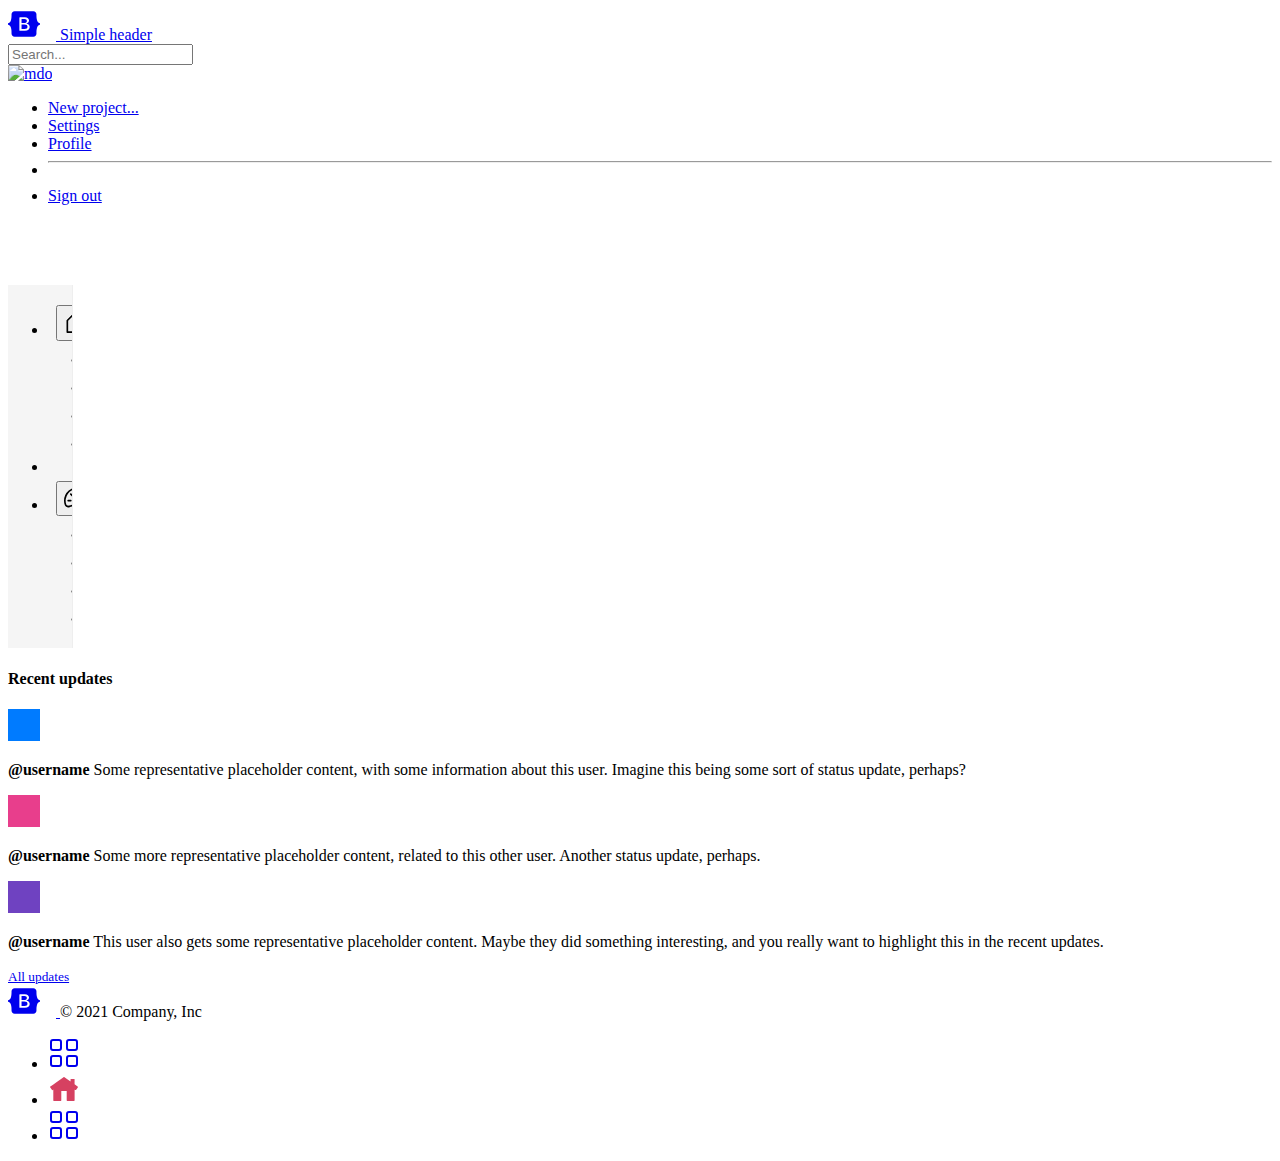
==== index.html @ f5dc9bea "data table added" ====
<!doctype html>
<html lang="en">

<head>
  <!-- Required meta tags -->
  <meta charset="utf-8">
  <meta name="viewport" content="width=device-width, initial-scale=1">

  <!-- Bootstrap CSS -->

  <link href="https://cdn.jsdelivr.net/npm/bootstrap@5.1.3/dist/css/bootstrap.min.css" rel="stylesheet"
    integrity="sha384-1BmE4kWBq78iYhFldvKuhfTAU6auU8tT94WrHftjDbrCEXSU1oBoqyl2QvZ6jIW3" crossorigin="anonymous">
  <title>Hello, world!</title>

  <!-- custom CSS -->
  <link rel="stylesheet" href="./assets/theme.css">
  <link rel="stylesheet" href="./assets/site.css">
  <link rel="stylesheet" href="./assets/sidebar.css">

</head>

<body>
  <svg xmlns="http://www.w3.org/2000/svg" style="display: none;">
    <symbol id="bootstrap" viewBox="0 0 118 94">
      <path fill-rule="evenodd" clip-rule="evenodd"
        d="M24.509 0c-6.733 0-11.715 5.893-11.492 12.284.214 6.14-.064 14.092-2.066 20.577C8.943 39.365 5.547 43.485 0 44.014v5.972c5.547.529 8.943 4.649 10.951 11.153 2.002 6.485 2.28 14.437 2.066 20.577C12.794 88.106 17.776 94 24.51 94H93.5c6.733 0 11.714-5.893 11.491-12.284-.214-6.14.064-14.092 2.066-20.577 2.009-6.504 5.396-10.624 10.943-11.153v-5.972c-5.547-.529-8.934-4.649-10.943-11.153-2.002-6.484-2.28-14.437-2.066-20.577C105.214 5.894 100.233 0 93.5 0H24.508zM80 57.863C80 66.663 73.436 72 62.543 72H44a2 2 0 01-2-2V24a2 2 0 012-2h18.437c9.083 0 15.044 4.92 15.044 12.474 0 5.302-4.01 10.049-9.119 10.88v.277C75.317 46.394 80 51.21 80 57.863zM60.521 28.34H49.948v14.934h8.905c6.884 0 10.68-2.772 10.68-7.727 0-4.643-3.264-7.207-9.012-7.207zM49.948 49.2v16.458H60.91c7.167 0 10.964-2.876 10.964-8.281 0-5.406-3.903-8.178-11.425-8.178H49.948z">
      </path>
    </symbol>
    <symbol id="home" viewBox="0 0 16 16">
      <path
        d="M8.354 1.146a.5.5 0 0 0-.708 0l-6 6A.5.5 0 0 0 1.5 7.5v7a.5.5 0 0 0 .5.5h4.5a.5.5 0 0 0 .5-.5v-4h2v4a.5.5 0 0 0 .5.5H14a.5.5 0 0 0 .5-.5v-7a.5.5 0 0 0-.146-.354L13 5.793V2.5a.5.5 0 0 0-.5-.5h-1a.5.5 0 0 0-.5.5v1.293L8.354 1.146zM2.5 14V7.707l5.5-5.5 5.5 5.5V14H10v-4a.5.5 0 0 0-.5-.5h-3a.5.5 0 0 0-.5.5v4H2.5z">
      </path>
    </symbol>
    <symbol id="speedometer2" viewBox="0 0 16 16">
      <path
        d="M8 4a.5.5 0 0 1 .5.5V6a.5.5 0 0 1-1 0V4.5A.5.5 0 0 1 8 4zM3.732 5.732a.5.5 0 0 1 .707 0l.915.914a.5.5 0 1 1-.708.708l-.914-.915a.5.5 0 0 1 0-.707zM2 10a.5.5 0 0 1 .5-.5h1.586a.5.5 0 0 1 0 1H2.5A.5.5 0 0 1 2 10zm9.5 0a.5.5 0 0 1 .5-.5h1.5a.5.5 0 0 1 0 1H12a.5.5 0 0 1-.5-.5zm.754-4.246a.389.389 0 0 0-.527-.02L7.547 9.31a.91.91 0 1 0 1.302 1.258l3.434-4.297a.389.389 0 0 0-.029-.518z">
      </path>
      <path fill-rule="evenodd"
        d="M0 10a8 8 0 1 1 15.547 2.661c-.442 1.253-1.845 1.602-2.932 1.25C11.309 13.488 9.475 13 8 13c-1.474 0-3.31.488-4.615.911-1.087.352-2.49.003-2.932-1.25A7.988 7.988 0 0 1 0 10zm8-7a7 7 0 0 0-6.603 9.329c.203.575.923.876 1.68.63C4.397 12.533 6.358 12 8 12s3.604.532 4.923.96c.757.245 1.477-.056 1.68-.631A7 7 0 0 0 8 3z">
      </path>
    </symbol>
    <symbol id="table" viewBox="0 0 16 16">
      <path
        d="M0 2a2 2 0 0 1 2-2h12a2 2 0 0 1 2 2v12a2 2 0 0 1-2 2H2a2 2 0 0 1-2-2V2zm15 2h-4v3h4V4zm0 4h-4v3h4V8zm0 4h-4v3h3a1 1 0 0 0 1-1v-2zm-5 3v-3H6v3h4zm-5 0v-3H1v2a1 1 0 0 0 1 1h3zm-4-4h4V8H1v3zm0-4h4V4H1v3zm5-3v3h4V4H6zm4 4H6v3h4V8z">
      </path>
    </symbol>
    <symbol id="people-circle" viewBox="0 0 16 16">
      <path d="M11 6a3 3 0 1 1-6 0 3 3 0 0 1 6 0z"></path>
      <path fill-rule="evenodd"
        d="M0 8a8 8 0 1 1 16 0A8 8 0 0 1 0 8zm8-7a7 7 0 0 0-5.468 11.37C3.242 11.226 4.805 10 8 10s4.757 1.225 5.468 2.37A7 7 0 0 0 8 1z">
      </path>
    </symbol>
    <symbol id="grid" viewBox="0 0 16 16">
      <path
        d="M1 2.5A1.5 1.5 0 0 1 2.5 1h3A1.5 1.5 0 0 1 7 2.5v3A1.5 1.5 0 0 1 5.5 7h-3A1.5 1.5 0 0 1 1 5.5v-3zM2.5 2a.5.5 0 0 0-.5.5v3a.5.5 0 0 0 .5.5h3a.5.5 0 0 0 .5-.5v-3a.5.5 0 0 0-.5-.5h-3zm6.5.5A1.5 1.5 0 0 1 10.5 1h3A1.5 1.5 0 0 1 15 2.5v3A1.5 1.5 0 0 1 13.5 7h-3A1.5 1.5 0 0 1 9 5.5v-3zm1.5-.5a.5.5 0 0 0-.5.5v3a.5.5 0 0 0 .5.5h3a.5.5 0 0 0 .5-.5v-3a.5.5 0 0 0-.5-.5h-3zM1 10.5A1.5 1.5 0 0 1 2.5 9h3A1.5 1.5 0 0 1 7 10.5v3A1.5 1.5 0 0 1 5.5 15h-3A1.5 1.5 0 0 1 1 13.5v-3zm1.5-.5a.5.5 0 0 0-.5.5v3a.5.5 0 0 0 .5.5h3a.5.5 0 0 0 .5-.5v-3a.5.5 0 0 0-.5-.5h-3zm6.5.5A1.5 1.5 0 0 1 10.5 9h3a1.5 1.5 0 0 1 1.5 1.5v3a1.5 1.5 0 0 1-1.5 1.5h-3A1.5 1.5 0 0 1 9 13.5v-3zm1.5-.5a.5.5 0 0 0-.5.5v3a.5.5 0 0 0 .5.5h3a.5.5 0 0 0 .5-.5v-3a.5.5 0 0 0-.5-.5h-3z">
      </path>
    </symbol>
  </svg>

  <header class="p-3 mb-3 border-bottom fixed-top shadow bg-white">
    <div class="container-fluid">
      <div class="d-flex flex-wrap align-items-center justify-content-start">
        <a href="/" class="d-flex align-items-center mb-0 me-auto text-dark text-decoration-none">
          <svg class="bi me-2" width="40" height="32">
            <use xlink:href="#bootstrap"></use>
          </svg>
          <span class="fs-4">Simple header</span>
        </a>


        <form class="mb-0 me-3 col-2 col-sm-3">
          <input type="search" class="form-control" placeholder="Search..." aria-label="Search">
        </form>

        <div class="mb-0 me-1 dropdown text-end">
          <a href="#" class="d-block link-dark text-decoration-none dropdown-toggle" id="dropdownUser1"
            data-bs-toggle="dropdown" aria-expanded="false">
            <img src="https://avatars.githubusercontent.com/u/11496339?s=400&u=79f0d5cd3d0e6a679fa469da78cd399a2de04589&v=4" alt="mdo" class="rounded-circle" width="32" height="32">
          </a>
          <ul class="dropdown-menu text-small" aria-labelledby="dropdownUser1">
            <li><a class="dropdown-item" href="#">New project...</a></li>
            <li><a class="dropdown-item" href="#">Settings</a></li>
            <li><a class="dropdown-item" href="#">Profile</a></li>
            <li>
              <hr class="dropdown-divider">
            </li>
            <li><a class="dropdown-item" href="#">Sign out</a></li>
          </ul>
        </div>
      </div>
    </div>
  </header>

  <div class="container-fluid ps-0 pe-0" style="margin-top:5rem">
    <div class="d-flex flex-row border-0 bg-light">
      <div onmouseleave="toggleSubMenu()"
        class="col-2  sidebar d-block ps-1 pe-1 link-dark text-decoration-none shadow-lg p-3 mb-2 bg-white rounded">

        <ul class="list-unstyled">

          <li class="mb-1">

            <div class="d-flex btn-group btn-toggle align-items-center rounded collapsed" role="group"
              data-bs-toggle="collapse" data-bs-target="#home-collapse" aria-expanded="false">
              <button type="button" class="btn flex-shrink-0 flex-grow-0 ps-1 pe-3"><svg class="btn bi p-0 m-0"
                  role="img" aria-label="dashboard">
                  <use xlink:href="#home"></use>
                </svg></button>
              <button style="font-size: 1rem; font-weight:600;" type="button" class="w-100 btn m-0 p-0">Home</button>
            </div>

            <div class="collapse" id="home-collapse">
              <ul class="btn-toggle-nav list-unstyled fw-normal pb-1 small">
                <li><a href="./table.html" class="link-dark rounded">Table</a></li>
                <li><a href="#" class="link-dark rounded">Processed</a></li>
                <li><a href="#" class="link-dark rounded">Shipped</a></li>
                <li><a href="#" class="link-dark rounded">Returned</a></li>
              </ul>
            </div>
          </li>

          <li class="border-top my-1"></li>

          <li class="mb-1">

            <div class="d-flex btn-group btn-toggle align-items-center rounded collapsed" role="group"
              data-bs-toggle="collapse" data-bs-target="#dashboard-collapse" aria-expanded="false">
              <button type="button" class="btn flex-shrink-0 flex-grow-0 ps-1 pe-3"><svg class="btn bi p-0 m-0"
                  role="img" aria-label="dashboard">
                  <use xlink:href="#speedometer2"></use>
                </svg></button>
              <button style="font-size: 1rem; font-weight:600;" type="button"
                class="w-100 btn m-0 p-0">Dashboard</button>
            </div>

            <div class="collapse" id="dashboard-collapse">
              <ul class="btn-toggle-nav list-unstyled fw-normal pb-1 small">
                <li><a href="#" class="link-dark rounded">New</a></li>
                <li><a href="#" class="link-dark rounded">Processed</a></li>
                <li><a href="#" class="link-dark rounded">Shipped</a></li>
                <li><a href="#" class="link-dark rounded">Returned</a></li>
              </ul>
            </div>
          </li>


        </ul>


      </div>
      <div class="col-auto flex-fill px-2 min-vh-100">

        <div class="d-flex flex-column">
          <div class="my-3 p-3 bg-body rounded shadow-sm">
            <h4 class="border-bottom pb-2 mb-0">Recent updates</h4>
            <div class="d-flex text-muted pt-3">
              <svg class="bd-placeholder-img flex-shrink-0 me-2 rounded" width="32" height="32"
                xmlns="http://www.w3.org/2000/svg" role="img" aria-label="Placeholder: 32x32"
                preserveAspectRatio="xMidYMid slice" focusable="false">
                <title>Placeholder</title>
                <rect width="100%" height="100%" fill="#007bff"></rect><text x="50%" y="50%" fill="#007bff"
                  dy=".3em">32x32</text>
              </svg>

              <p class="pb-3 mb-0 small lh-sm border-bottom">
                <strong class="d-block text-gray-dark">@username</strong>
                Some representative placeholder content, with some information about this user. Imagine this being some
                sort of status update, perhaps?
              </p>
            </div>
            <div class="d-flex text-muted pt-3">
              <svg class="bd-placeholder-img flex-shrink-0 me-2 rounded" width="32" height="32"
                xmlns="http://www.w3.org/2000/svg" role="img" aria-label="Placeholder: 32x32"
                preserveAspectRatio="xMidYMid slice" focusable="false">
                <title>Placeholder</title>
                <rect width="100%" height="100%" fill="#e83e8c"></rect><text x="50%" y="50%" fill="#e83e8c"
                  dy=".3em">32x32</text>
              </svg>

              <p class="pb-3 mb-0 small lh-sm border-bottom">
                <strong class="d-block text-gray-dark">@username</strong>
                Some more representative placeholder content, related to this other user. Another status update,
                perhaps.
              </p>
            </div>
            <div class="d-flex text-muted pt-3">
              <svg class="bd-placeholder-img flex-shrink-0 me-2 rounded" width="32" height="32"
                xmlns="http://www.w3.org/2000/svg" role="img" aria-label="Placeholder: 32x32"
                preserveAspectRatio="xMidYMid slice" focusable="false">
                <title>Placeholder</title>
                <rect width="100%" height="100%" fill="#6f42c1"></rect><text x="50%" y="50%" fill="#6f42c1"
                  dy=".3em">32x32</text>
              </svg>

              <p class="pb-3 mb-0 small lh-sm border-bottom">
                <strong class="d-block text-gray-dark">@username</strong>
                This user also gets some representative placeholder content. Maybe they did something interesting, and
                you really want to highlight this in the recent updates.
              </p>
            </div>
            <small class="d-block text-end mt-3">
              <a href="#">All updates</a>
            </small>
          </div>
        </div>
      </div>
    </div>
  </div>
  <div class="container-fluid px-0">
    <footer class="d-flex flex-row flex-wrap justify-content-between align-items-right py-3 px-3 my-4 border-top">

      <div class="col-md-6 d-flex justify-content-center align-items-center">
        <a href="/" class="me-2 mb-md-0 text-muted text-decoration-none lh-1">
          <svg class="bi" width="24" height="24">
            <use xlink:href="#bootstrap" />
          </svg>
        </a>
        <span class="text-muted">&copy; 2021 Company, Inc</span>
      </div>

      <ul class="nav col-md-6 justify-content-end list-unstyled d-flex">
        <li class="ms-3"><a class="text-muted" href="#"><svg class="bi">
              <use xlink:href="#grid" />
            </svg></a></li>
            <li class="ms-3"><img class="bi" src="./assets/svg/home.svg" alt="Home"></li>
            <li class="ms-3"><a class="text-muted" href="#"><svg class="bi">
              <use xlink:href="#grid" />
            </svg></a></li>
            
      </ul>
    </footer>
  </div>
  <!-- Optional JavaScript; choose one of the two! -->

  <!-- Option 1: Bootstrap Bundle with Popper -->
  <script src="https://cdn.jsdelivr.net/npm/bootstrap@5.1.3/dist/js/bootstrap.bundle.min.js"
    integrity="sha384-ka7Sk0Gln4gmtz2MlQnikT1wXgYsOg+OMhuP+IlRH9sENBO0LRn5q+8nbTov4+1p"
    crossorigin="anonymous"></script>

  <!-- Option 2: Separate Popper and Bootstrap JS -->
  <!--
    <script src="https://cdn.jsdelivr.net/npm/@popperjs/core@2.10.2/dist/umd/popper.min.js" integrity="sha384-7+zCNj/IqJ95wo16oMtfsKbZ9ccEh31eOz1HGyDuCQ6wgnyJNSYdrPa03rtR1zdB" crossorigin="anonymous"></script>
    <script src="https://cdn.jsdelivr.net/npm/bootstrap@5.1.3/dist/js/bootstrap.min.js" integrity="sha384-QJHtvGhmr9XOIpI6YVutG+2QOK9T+ZnN4kzFN1RtK3zEFEIsxhlmWl5/YESvpZ13" crossorigin="anonymous"></script>
    -->
    <script src="assets/js/theme.js"></script>
  
</body>

</html>
---- assets/theme.css ----
.color .default {
    background: #414956;
  }

  .color .blue {
    background: #4A89DC;
  }

  .color .green {
    background: #03A678;
  }

  .color .red {
    background: #ED5565;
  }

  .color .white {
    background: #fff;
  }

  .color .black {
    background: #292929;
  }
---- assets/site.css ----
html {
    font-size: 16px;
  }

.svg{
  color: blueviolet;  
  fill: green;
}

  .b-example-divider {
    flex-shrink: 0;
    width: 1.5rem;
    height: 100vh;
    background-color: rgba(0, 0, 0, .1);
    border: solid rgba(0, 0, 0, .15);
    border-width: 1px 0;
    box-shadow: inset 0 .5em 1.5em rgba(0, 0, 0, .1), inset 0 .125em .5em rgba(0, 0, 0, .15);
  }

  .bi {
    pointer-events: none;
    fill: currentColor;
    width: 2em !important;
    height: 2em !important;
    margin-right: 1em;
  }

  .dropdown-toggle {
    outline: 0;
  }

  .nav-flush .nav-link {
    border-radius: 0;
  }

  .btn-toggle {
    display: inline-flex;
    align-items: center;
    padding: .25rem .5rem;
    font-weight: 600;
    color: rgba(0, 0, 0, .65);
    background-color: transparent;
    border: 0;
  }

  .btn-toggle:hover,
  .btn-toggle:focus {
    color: rgba(0, 0, 0, .85);
    background-color: #d2f4ea;
  }

  .btn-toggle::before {
    width: 1.25em;
    line-height: 0;
    transition: transform .35s ease;
    transform-origin: .5em 50%;
  }

  .btn-toggle[aria-expanded="true"] {
    color: rgba(0, 0, 0, .85);
  }

  .btn-toggle[aria-expanded="true"]::before {
    transform: rotate(90deg);
  }

  .btn-toggle-nav a {
    display: inline-flex;
    padding: .1875rem .5rem;
    margin-top: .125rem;
    margin-left: 1.25rem;
    text-decoration: none;
  }

  .btn-toggle-nav a:hover,
  .btn-toggle-nav a:focus {
    background-color: #f0f7f5;
  }

  .scrollarea {
    overflow-y: auto;
  }

  .fw-semibold {
    font-weight: 600;
  }

  .lh-tight {
    line-height: 1.25;
  }
---- assets/sidebar.css ----
.sidebar {
    overflow-x: hidden;
    overflow-y: auto;
    background-color: #f5f5f5;
    border-right: 1px solid #eee;
    width: 4em;
    line-height: 1.25rem;
    transition: width 2s;
  }

  .sidebar:hover {
    width: 12rem;
  }

  .submenu{
    transition: height 2s;
  }
  .submenu:blur{
    height: 1rem;
  }
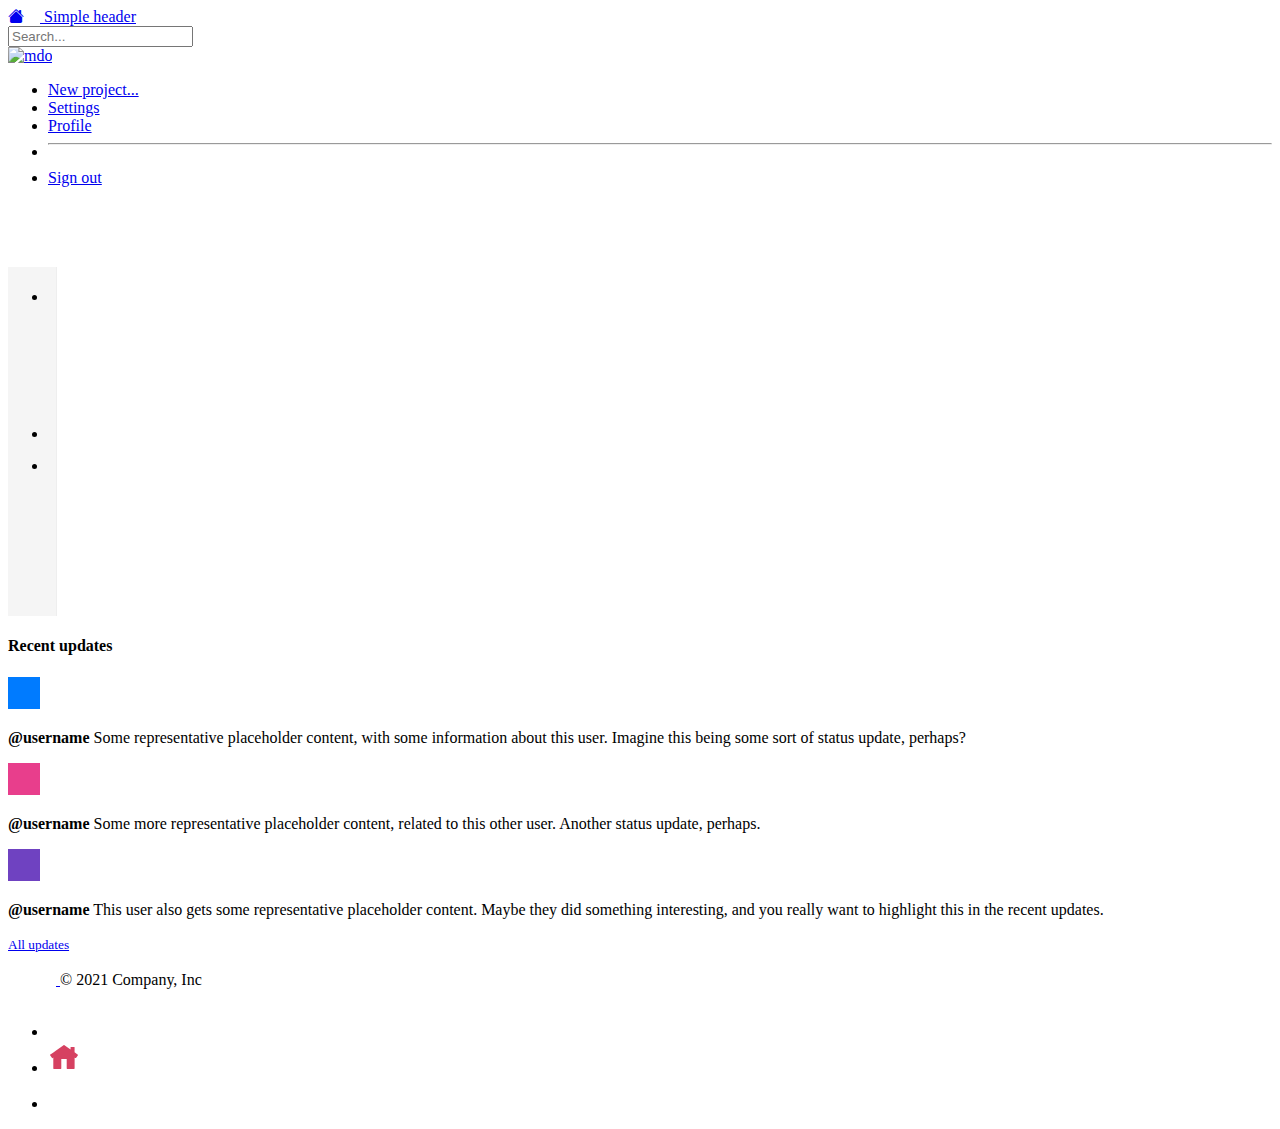
==== commit fb9a4499: "in code svg removed boostrap icon added" ====
--- a/index.html
+++ b/index.html
@@ -12,6 +12,8 @@
     integrity="sha384-1BmE4kWBq78iYhFldvKuhfTAU6auU8tT94WrHftjDbrCEXSU1oBoqyl2QvZ6jIW3" crossorigin="anonymous">
   <title>Hello, world!</title>
 
+  <!-- Fonts -->
+  <link rel="stylesheet" href="./assets/font/bootstrap-icons.min.css">
   <!-- custom CSS -->
   <link rel="stylesheet" href="./assets/theme.css">
   <link rel="stylesheet" href="./assets/site.css">
@@ -20,50 +22,13 @@
 </head>
 
 <body>
-  <svg xmlns="http://www.w3.org/2000/svg" style="display: none;">
-    <symbol id="bootstrap" viewBox="0 0 118 94">
-      <path fill-rule="evenodd" clip-rule="evenodd"
-        d="M24.509 0c-6.733 0-11.715 5.893-11.492 12.284.214 6.14-.064 14.092-2.066 20.577C8.943 39.365 5.547 43.485 0 44.014v5.972c5.547.529 8.943 4.649 10.951 11.153 2.002 6.485 2.28 14.437 2.066 20.577C12.794 88.106 17.776 94 24.51 94H93.5c6.733 0 11.714-5.893 11.491-12.284-.214-6.14.064-14.092 2.066-20.577 2.009-6.504 5.396-10.624 10.943-11.153v-5.972c-5.547-.529-8.934-4.649-10.943-11.153-2.002-6.484-2.28-14.437-2.066-20.577C105.214 5.894 100.233 0 93.5 0H24.508zM80 57.863C80 66.663 73.436 72 62.543 72H44a2 2 0 01-2-2V24a2 2 0 012-2h18.437c9.083 0 15.044 4.92 15.044 12.474 0 5.302-4.01 10.049-9.119 10.88v.277C75.317 46.394 80 51.21 80 57.863zM60.521 28.34H49.948v14.934h8.905c6.884 0 10.68-2.772 10.68-7.727 0-4.643-3.264-7.207-9.012-7.207zM49.948 49.2v16.458H60.91c7.167 0 10.964-2.876 10.964-8.281 0-5.406-3.903-8.178-11.425-8.178H49.948z">
-      </path>
-    </symbol>
-    <symbol id="home" viewBox="0 0 16 16">
-      <path
-        d="M8.354 1.146a.5.5 0 0 0-.708 0l-6 6A.5.5 0 0 0 1.5 7.5v7a.5.5 0 0 0 .5.5h4.5a.5.5 0 0 0 .5-.5v-4h2v4a.5.5 0 0 0 .5.5H14a.5.5 0 0 0 .5-.5v-7a.5.5 0 0 0-.146-.354L13 5.793V2.5a.5.5 0 0 0-.5-.5h-1a.5.5 0 0 0-.5.5v1.293L8.354 1.146zM2.5 14V7.707l5.5-5.5 5.5 5.5V14H10v-4a.5.5 0 0 0-.5-.5h-3a.5.5 0 0 0-.5.5v4H2.5z">
-      </path>
-    </symbol>
-    <symbol id="speedometer2" viewBox="0 0 16 16">
-      <path
-        d="M8 4a.5.5 0 0 1 .5.5V6a.5.5 0 0 1-1 0V4.5A.5.5 0 0 1 8 4zM3.732 5.732a.5.5 0 0 1 .707 0l.915.914a.5.5 0 1 1-.708.708l-.914-.915a.5.5 0 0 1 0-.707zM2 10a.5.5 0 0 1 .5-.5h1.586a.5.5 0 0 1 0 1H2.5A.5.5 0 0 1 2 10zm9.5 0a.5.5 0 0 1 .5-.5h1.5a.5.5 0 0 1 0 1H12a.5.5 0 0 1-.5-.5zm.754-4.246a.389.389 0 0 0-.527-.02L7.547 9.31a.91.91 0 1 0 1.302 1.258l3.434-4.297a.389.389 0 0 0-.029-.518z">
-      </path>
-      <path fill-rule="evenodd"
-        d="M0 10a8 8 0 1 1 15.547 2.661c-.442 1.253-1.845 1.602-2.932 1.25C11.309 13.488 9.475 13 8 13c-1.474 0-3.31.488-4.615.911-1.087.352-2.49.003-2.932-1.25A7.988 7.988 0 0 1 0 10zm8-7a7 7 0 0 0-6.603 9.329c.203.575.923.876 1.68.63C4.397 12.533 6.358 12 8 12s3.604.532 4.923.96c.757.245 1.477-.056 1.68-.631A7 7 0 0 0 8 3z">
-      </path>
-    </symbol>
-    <symbol id="table" viewBox="0 0 16 16">
-      <path
-        d="M0 2a2 2 0 0 1 2-2h12a2 2 0 0 1 2 2v12a2 2 0 0 1-2 2H2a2 2 0 0 1-2-2V2zm15 2h-4v3h4V4zm0 4h-4v3h4V8zm0 4h-4v3h3a1 1 0 0 0 1-1v-2zm-5 3v-3H6v3h4zm-5 0v-3H1v2a1 1 0 0 0 1 1h3zm-4-4h4V8H1v3zm0-4h4V4H1v3zm5-3v3h4V4H6zm4 4H6v3h4V8z">
-      </path>
-    </symbol>
-    <symbol id="people-circle" viewBox="0 0 16 16">
-      <path d="M11 6a3 3 0 1 1-6 0 3 3 0 0 1 6 0z"></path>
-      <path fill-rule="evenodd"
-        d="M0 8a8 8 0 1 1 16 0A8 8 0 0 1 0 8zm8-7a7 7 0 0 0-5.468 11.37C3.242 11.226 4.805 10 8 10s4.757 1.225 5.468 2.37A7 7 0 0 0 8 1z">
-      </path>
-    </symbol>
-    <symbol id="grid" viewBox="0 0 16 16">
-      <path
-        d="M1 2.5A1.5 1.5 0 0 1 2.5 1h3A1.5 1.5 0 0 1 7 2.5v3A1.5 1.5 0 0 1 5.5 7h-3A1.5 1.5 0 0 1 1 5.5v-3zM2.5 2a.5.5 0 0 0-.5.5v3a.5.5 0 0 0 .5.5h3a.5.5 0 0 0 .5-.5v-3a.5.5 0 0 0-.5-.5h-3zm6.5.5A1.5 1.5 0 0 1 10.5 1h3A1.5 1.5 0 0 1 15 2.5v3A1.5 1.5 0 0 1 13.5 7h-3A1.5 1.5 0 0 1 9 5.5v-3zm1.5-.5a.5.5 0 0 0-.5.5v3a.5.5 0 0 0 .5.5h3a.5.5 0 0 0 .5-.5v-3a.5.5 0 0 0-.5-.5h-3zM1 10.5A1.5 1.5 0 0 1 2.5 9h3A1.5 1.5 0 0 1 7 10.5v3A1.5 1.5 0 0 1 5.5 15h-3A1.5 1.5 0 0 1 1 13.5v-3zm1.5-.5a.5.5 0 0 0-.5.5v3a.5.5 0 0 0 .5.5h3a.5.5 0 0 0 .5-.5v-3a.5.5 0 0 0-.5-.5h-3zm6.5.5A1.5 1.5 0 0 1 10.5 9h3a1.5 1.5 0 0 1 1.5 1.5v3a1.5 1.5 0 0 1-1.5 1.5h-3A1.5 1.5 0 0 1 9 13.5v-3zm1.5-.5a.5.5 0 0 0-.5.5v3a.5.5 0 0 0 .5.5h3a.5.5 0 0 0 .5-.5v-3a.5.5 0 0 0-.5-.5h-3z">
-      </path>
-    </symbol>
-  </svg>
+ 
 
   <header class="p-3 mb-3 border-bottom fixed-top shadow bg-white">
     <div class="container-fluid">
       <div class="d-flex flex-wrap align-items-center justify-content-start">
         <a href="/" class="d-flex align-items-center mb-0 me-auto text-dark text-decoration-none">
-          <svg class="bi me-2" width="40" height="32">
-            <use xlink:href="#bootstrap"></use>
-          </svg>
+          <i class="bi bi-house-fill"></i>
           <span class="fs-4">Simple header</span>
         </a>
 
@@ -75,7 +40,9 @@
         <div class="mb-0 me-1 dropdown text-end">
           <a href="#" class="d-block link-dark text-decoration-none dropdown-toggle" id="dropdownUser1"
             data-bs-toggle="dropdown" aria-expanded="false">
-            <img src="https://avatars.githubusercontent.com/u/11496339?s=400&u=79f0d5cd3d0e6a679fa469da78cd399a2de04589&v=4" alt="mdo" class="rounded-circle" width="32" height="32">
+            <img
+              src="https://avatars.githubusercontent.com/u/11496339?s=400&u=79f0d5cd3d0e6a679fa469da78cd399a2de04589&v=4"
+              alt="mdo" class="rounded-circle" width="32" height="32">
           </a>
           <ul class="dropdown-menu text-small" aria-labelledby="dropdownUser1">
             <li><a class="dropdown-item" href="#">New project...</a></li>
@@ -100,13 +67,12 @@
 
           <li class="mb-1">
 
-            <div class="d-flex btn-group btn-toggle align-items-center rounded collapsed" role="group"
-              data-bs-toggle="collapse" data-bs-target="#home-collapse" aria-expanded="false">
-              <button type="button" class="btn flex-shrink-0 flex-grow-0 ps-1 pe-3"><svg class="btn bi p-0 m-0"
-                  role="img" aria-label="dashboard">
-                  <use xlink:href="#home"></use>
-                </svg></button>
-              <button style="font-size: 1rem; font-weight:600;" type="button" class="w-100 btn m-0 p-0">Home</button>
+            <div
+              class="d-flex flex-row  btn-toggle align-items-center justify-content-start btn-toggle align-items-center rounded collapsed"
+              role="group" data-bs-toggle="collapse" data-bs-target="#home-collapse" aria-expanded="false">
+              <button type="button" class="btn flex-shrink-0 flex-grow-0 p-0 m-0">
+                <i class="bi bi-house fs-5"></i></button>
+              <button type="button" class="btn p-0 m-0 fs-6 fw-normal">Home</button>
             </div>
 
             <div class="collapse" id="home-collapse">
@@ -123,14 +89,12 @@
 
           <li class="mb-1">
 
-            <div class="d-flex btn-group btn-toggle align-items-center rounded collapsed" role="group"
-              data-bs-toggle="collapse" data-bs-target="#dashboard-collapse" aria-expanded="false">
-              <button type="button" class="btn flex-shrink-0 flex-grow-0 ps-1 pe-3"><svg class="btn bi p-0 m-0"
-                  role="img" aria-label="dashboard">
-                  <use xlink:href="#speedometer2"></use>
-                </svg></button>
-              <button style="font-size: 1rem; font-weight:600;" type="button"
-                class="w-100 btn m-0 p-0">Dashboard</button>
+            <div
+              class="d-flex flex-row  btn-toggle align-items-center justify-content-start btn-toggle align-items-center rounded collapsed"
+              role="group" data-bs-toggle="collapse" data-bs-target="#dashboard-collapse" aria-expanded="false">
+              <button type="button" class="btn flex-shrink-0 flex-grow-0 p-0 m-0">
+                <i class="bi bi-speedometer fs-5"></i></button>
+              <button type="button" class="btn p-0 m-0 fs-6 fw-normal">Dashboard me tes</button>
             </div>
 
             <div class="collapse" id="dashboard-collapse">
@@ -222,11 +186,11 @@
         <li class="ms-3"><a class="text-muted" href="#"><svg class="bi">
               <use xlink:href="#grid" />
             </svg></a></li>
-            <li class="ms-3"><img class="bi" src="./assets/svg/home.svg" alt="Home"></li>
-            <li class="ms-3"><a class="text-muted" href="#"><svg class="bi">
+        <li class="ms-3"><img class="bi" src="./assets/svg/home.svg" alt="Home"></li>
+        <li class="ms-3"><a class="text-muted" href="#"><svg class="bi">
               <use xlink:href="#grid" />
             </svg></a></li>
-            
+
       </ul>
     </footer>
   </div>
@@ -242,8 +206,8 @@
     <script src="https://cdn.jsdelivr.net/npm/@popperjs/core@2.10.2/dist/umd/popper.min.js" integrity="sha384-7+zCNj/IqJ95wo16oMtfsKbZ9ccEh31eOz1HGyDuCQ6wgnyJNSYdrPa03rtR1zdB" crossorigin="anonymous"></script>
     <script src="https://cdn.jsdelivr.net/npm/bootstrap@5.1.3/dist/js/bootstrap.min.js" integrity="sha384-QJHtvGhmr9XOIpI6YVutG+2QOK9T+ZnN4kzFN1RtK3zEFEIsxhlmWl5/YESvpZ13" crossorigin="anonymous"></script>
     -->
-    <script src="assets/js/theme.js"></script>
-  
+  <script src="assets/js/theme.js"></script>
+
 </body>
 
 </html>--- a/assets/sidebar.css
+++ b/assets/sidebar.css
@@ -3,7 +3,7 @@
     overflow-y: auto;
     background-color: #f5f5f5;
     border-right: 1px solid #eee;
-    width: 4em;
+    width: 3rem;
     line-height: 1.25rem;
     transition: width 2s;
   }
